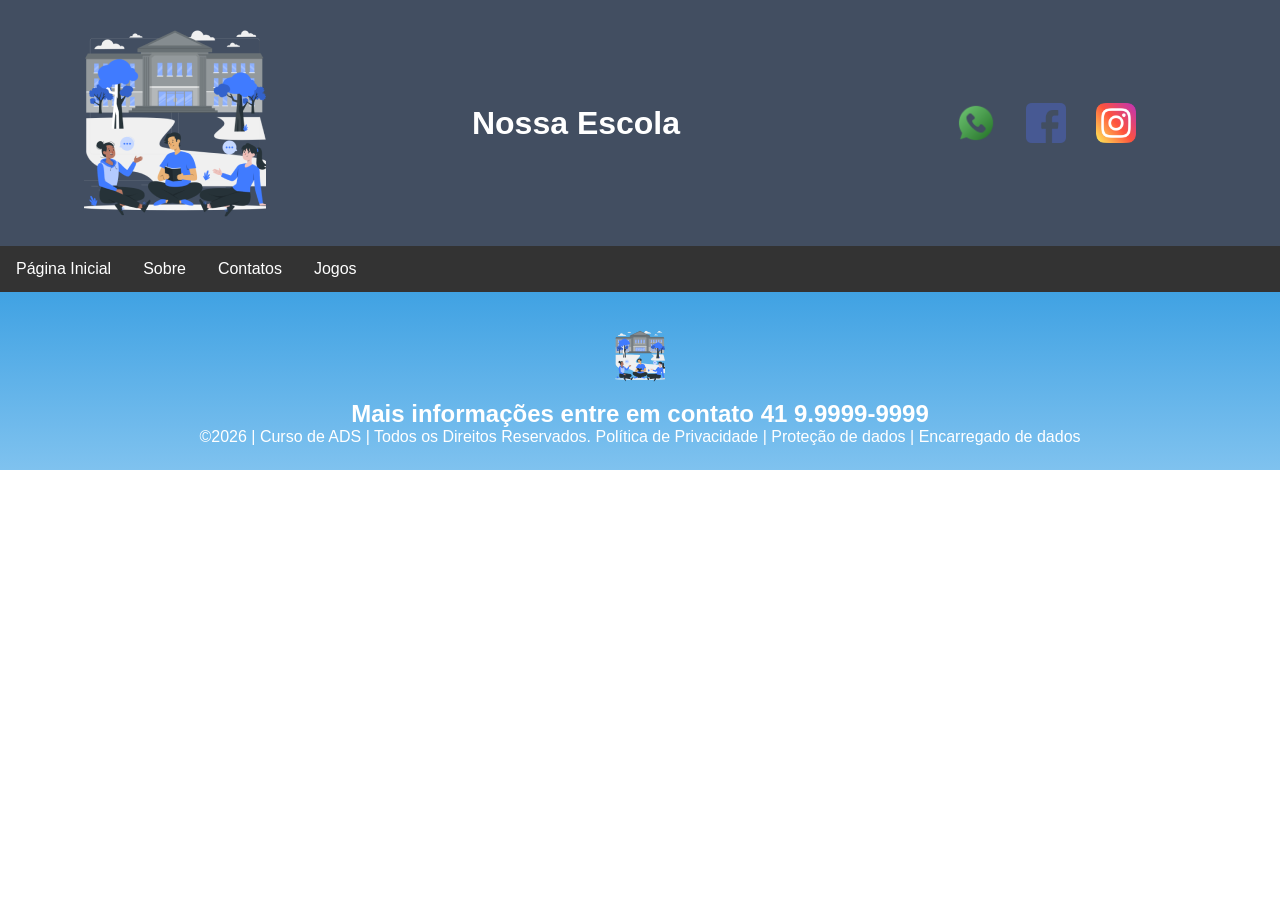
==== jogos.html @ f197038f "g" ====
<!DOCTYPE html>
<html lang="pt-br">
<head>
<meta charset="UTF-8">
<meta name="viewport" content="width=device-width, initial-scale=1.0">
<title>Home | Nossa Escola</title>
<link rel="stylesheet" href="style.css">
</head>
<body>
<!--header é a parte do cabeçalho do site, é o topo da página-->
<header class="cabecalho-itens">
<img class="cabecalho_imagem" src="logo_nossa_escola.png" alt="Logo da
Página">
<h1 class="titulo_site">Nossa Escola</h1>
<div class="sociais">
<img class="sociais" src="whatsapp.png" alt="Logo do Whats da
Escola">
<img class="sociais" src="facebook.png" alt="Facebook da
Escola">
<img class="sociais" src="instagram.png" alt="instagram da
Escola">
</div>
</header>

<ul>
  <li><a href="index.html">Página Inicial</a></li>
  <li><a href="sobre.html">Sobre</a></li>
  <li><a href="contatos.html">Contatos</a></li>
  <li><a href="jogos.html">Jogos</a></li>
</ul>





<footer class="escola">
<img class="logo_rodape" src="logo_nossa_escola.png" alt="Logo da Escola">
<h2 class="escola-título">Mais informações entre em contato<a class="link"

href="https://wa.me/5541999999999"> 41 9.9999-9999 </a></h2>
<p></p>
<p>©2026 | Curso de ADS | Todos os Direitos Reservados.
Política de Privacidade | Proteção de dados | Encarregado de dados</p>
<p> </p>
</footer>
</body>
</html>

<script src="script.js"></script>
---- style.css ----
*{
margin: 0;
padding: 0;
box-sizing: border-box;
}
body{
font-family: "Poppins", sans-serif;
}
header{
background-color: #424e61;
color: white;
width: 100%;
padding: 20px;
}
.cabecalho-itens{
max-width: 1980px;
margin: 0 auto;
display: flex;
align-items: center;
justify-content: center;
}
.cabecalho-imagem{
width: 10%;
display: flex;
justify-content: flex-start;
align-items: center;
}
.titulo_site{
padding: 50px;
text-align: center;
width: 50%;
font: 30px;
}
.sociais{
display: flex;
justify-content: flex-end;
width: 25%;
padding-right: 30px;
}
.banner1{
display: flex;
justify-content: center;
}
.estudante_titulo{
padding: 50px;
text-align: center;

}
.estudante-nome{
text-align: center;
}
.estudante-imagem{
width: 120px;
}
.estudante-icone{
width: 38px;
padding: 4px 8px;
}
.estudante{
background-image: background-color(#faae43);
padding: 24px 0;
}

.estudante.div{
text-align: center;
padding: 24px 0;
}
.estudantes_todos{
display: flex;
justify-content: space-around;
}
.escola{
background-image: linear-gradient(#40A2E3,#7FC2EF);
color: white;
display: flex;
justify-content:center;
padding: 24px 0;
text-align:center;
display:block;
}
.escola-titulo{
padding: 50px;
text-align: center;
}
.logo_rodape{
height: 80px;
padding: 12px 0;

}

.link{
color: #ffffff;
text-decoration: none;
}
ul {
  list-style-type: none;
  margin: 0;
  padding: 0;
  overflow: hidden;
  background-color: #333333;
}

ul li {
  float: left;
}

ul li a {
  display: block;
  color: white;
  text-align: center;
  padding: 14px 16px;
  text-decoration: none;
}

ul li a:hover {
  background-color: #111111;
}
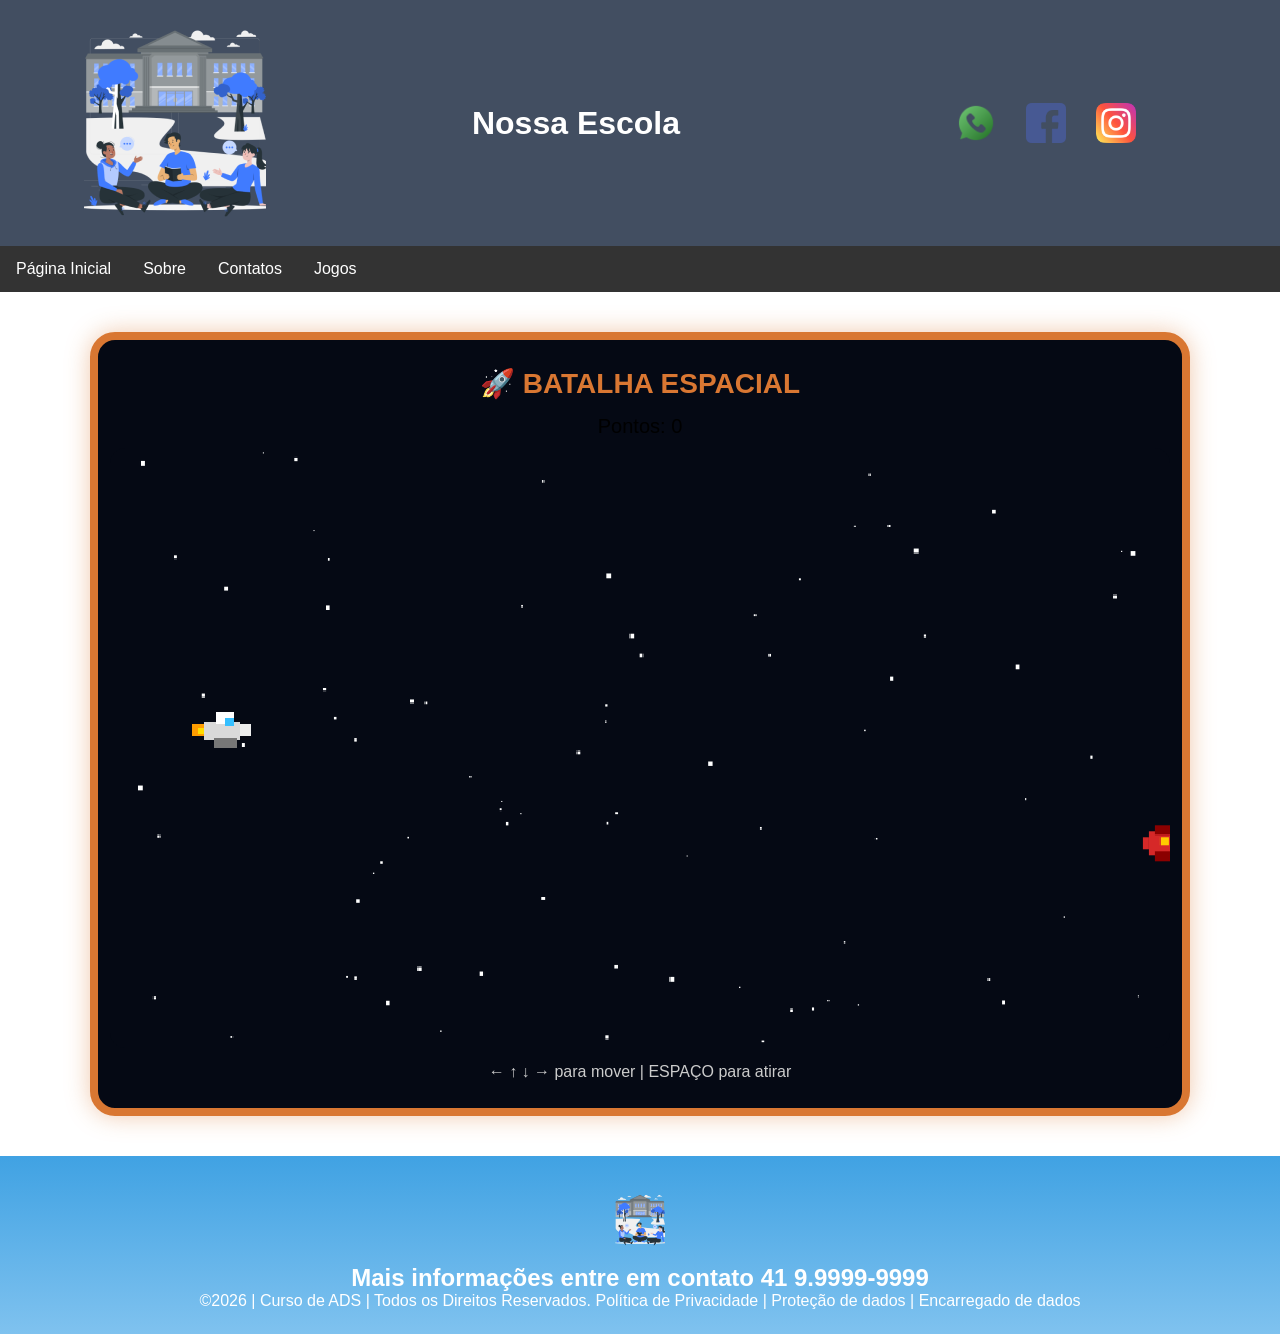
==== commit 3f71343b: "mds" ====
--- a/jogos.html
+++ b/jogos.html
@@ -29,6 +29,23 @@
   <li><a href="jogos.html">Jogos</a></li>
 </ul>
 
+<section class="area-jogo">
+
+        <h1 class="titulo-jogo">
+            🚀 BATALHA ESPACIAL
+        </h1>
+
+        <div class="placar">
+            Pontos: <span id="pontos">0</span>
+        </div>
+
+        <canvas id="jogo" width="900" height="500"></canvas>
+
+        <div class="controles">
+            ← ↑ ↓ → para mover | ESPAÇO para atirar
+        </div>
+
+    </section>
 
 
 
--- a/style.css
+++ b/style.css
@@ -114,4 +114,48 @@
 
 ul li a:hover {
   background-color: #111111;
-}+}
+
+/* BORDA QUE SEPARA O JOGO DA PÁGINA */
+        .area-jogo {
+            width: 95%;
+            max-width: 1100px;
+            margin: 40px auto;
+            padding: 12px;
+
+            border: 8px solid #D97732;
+            border-radius: 25px;
+
+            background: #050914;
+            box-shadow: 0 0 25px rgba(217, 119, 50, 0.4);
+        }
+
+        .titulo-jogo {
+            text-align: center;
+            padding: 15px;
+            color: #D97732;
+            font-size: 28px;
+        }
+
+        #jogo {
+            display: block;
+            width: 100%;
+            height: 600px;
+
+            background: #050914;
+            border-radius: 15px;
+
+            image-rendering: pixelated;
+        }
+
+        .placar {
+            text-align: center;
+            font-size: 20px;
+            padding-bottom: 10px;
+        }
+
+        .controles {
+            text-align: center;
+            padding: 15px;
+            color: #ccc;
+        }
